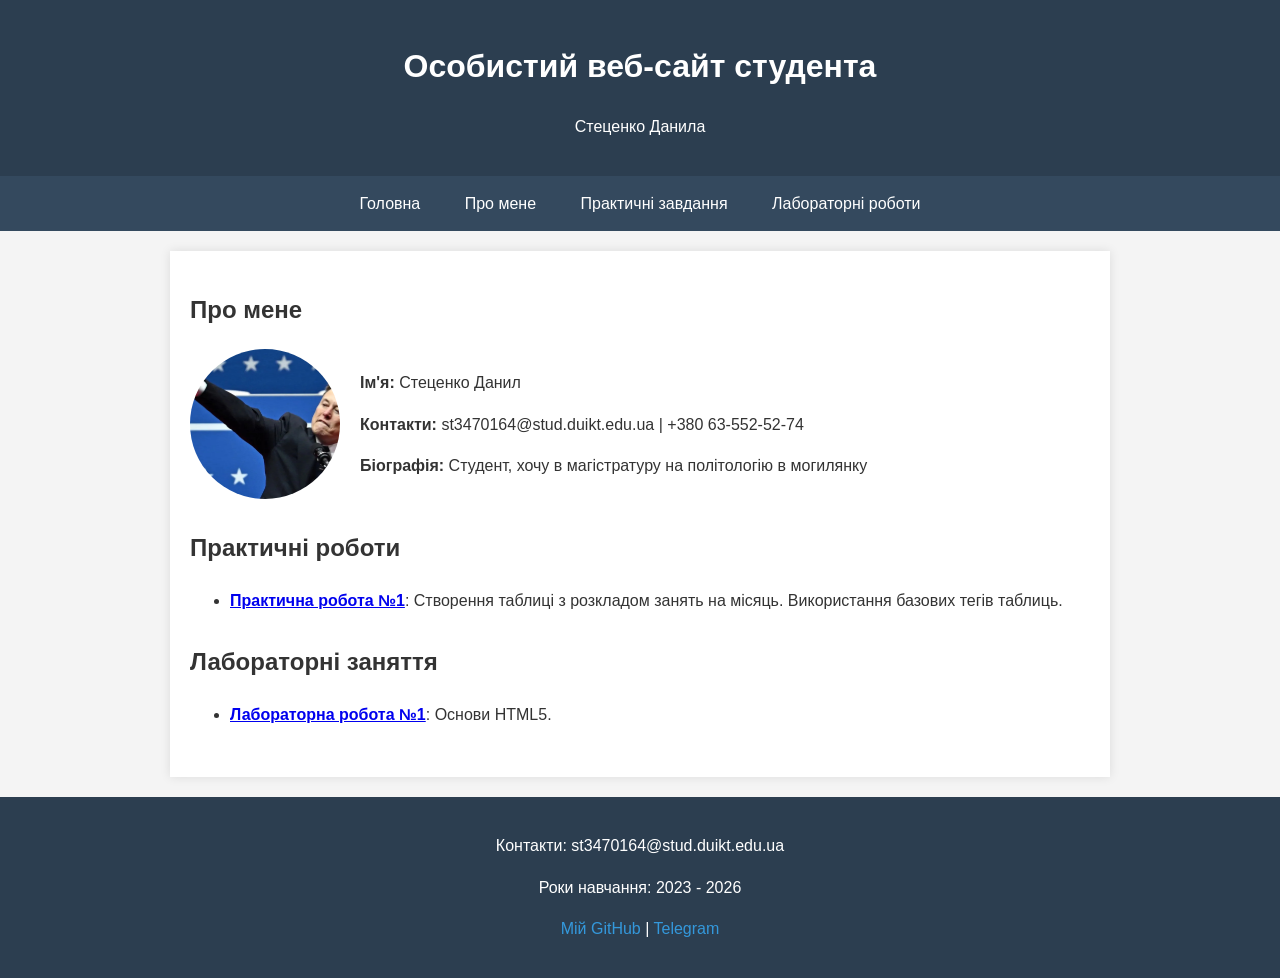
==== index.html @ 1c88a18d "Initial commit" ====
<!DOCTYPE html>
<html lang="uk">
<head>
    <meta charset="UTF-8">
    <meta name="viewport" content="width=device-width, initial-scale=1.0">
    <title>Особистий веб-сайт Стеценко Данила</title>
    <link rel="stylesheet" href="css/style.css">
</head>
<body>
    <header>
        <h1>Особистий веб-сайт студента</h1>
        <p>Стеценко Данила</p>
    </header>

    <nav>
        <ul>
            <li><a href="index.html">Головна</a></li>
            <li><a href="#about">Про мене</a></li>
            <li><a href="#practices">Практичні завдання</a></li>
            <li><a href="#labs">Лабораторні роботи</a></li>
        </ul>
    </nav>

    <main>
        <section id="about">
            <h2>Про мене</h2>
            <div class="about-content">
                <img src="img/profile.jpg" alt="Моє фото" class="profile-img">
                <div class="bio">
                    <p><strong>Ім'я:</strong> Стеценко Данил</p>
                    <p><strong>Контакти:</strong> st3470164@stud.duikt.edu.ua | +380 63-552-52-74</p>
                    <p><strong>Біографія:</strong> Студент, хочу в магістратуру на політологію в могилянку</p>
                </div>
            </div>
        </section>

        <section id="practices">
            <h2>Практичні роботи</h2>
            <ul>
                <li>
                    <strong><a href="practices/practice-1.html">Практична робота №1</a></strong>: 
                    Створення таблиці з розкладом занять на місяць. Використання базових тегів таблиць.
                </li>
                </ul>
        </section>

        <section id="labs">
            <h2>Лабораторні заняття</h2>
            <ul>
                <li>
                    <strong><a href="labs/lab-1.html">Лабораторна робота №1</a></strong>: 
                    Основи HTML5.
                </li>
                </ul>
        </section>
    </main>

    <footer>
        <p>Контакти: st3470164@stud.duikt.edu.ua</p>
        <p>Роки навчання: 2023 - 2026</p>
        <p>
            <a href="https://github.com/DanylStetsenko" target="_blank">Мій GitHub</a> | 
            <a href="#" target="https://t.me/DanilStetsenko">Telegram</a>
        </p>
    </footer>
</body>
</html>
---- css/style.css ----
/* Базові налаштування */
body {
    font-family: Arial, sans-serif;
    line-height: 1.6;
    margin: 0;
    padding: 0;
    background-color: #f4f4f4;
    color: #333;
}

header {
    background: #2c3e50;
    color: #ffffff;
    padding: 20px 0;
    text-align: center;
}

nav {
    background: #34495e;
    color: #ffffff;
}

nav ul {
    padding: 0;
    margin: 0;
    list-style: none;
    text-align: center;
}

nav li {
    display: inline;
}

nav a {
    color: #ffffff;
    text-decoration: none;
    padding: 15px 20px;
    display: inline-block;
}

nav a:hover {
    background: #2c3e50;
}

main {
    padding: 20px;
    max-width: 900px;
    margin: 20px auto;
    background: #ffffff;
    box-shadow: 0 0 10px rgba(0,0,0,0.1);
}

section {
    margin-bottom: 30px;
}

/* Секція "Про мене" */
.about-content {
    display: flex;
    gap: 20px;
    align-items: center;
}

.profile-img {
    width: 150px;
    height: 150px;
    border-radius: 50%;
    object-fit: cover;
    background-color: #ddd; /* Заглушка, якщо немає фото */
}

/* Таблиця розкладу */
.schedule-table {
    width: 100%;
    border-collapse: collapse;
    margin-top: 20px;
}

.schedule-table th, .schedule-table td {
    border: 1px solid #ddd;
    padding: 12px;
    text-align: center;
}

.schedule-table th {
    background-color: #34495e;
    color: white;
}

.schedule-table tr:nth-child(even) {
    background-color: #f9f9f9;
}

footer {
    text-align: center;
    padding: 20px;
    background: #2c3e50;
    color: #ffffff;
    margin-top: 20px;
}

footer a {
    color: #3498db;
    text-decoration: none;
}
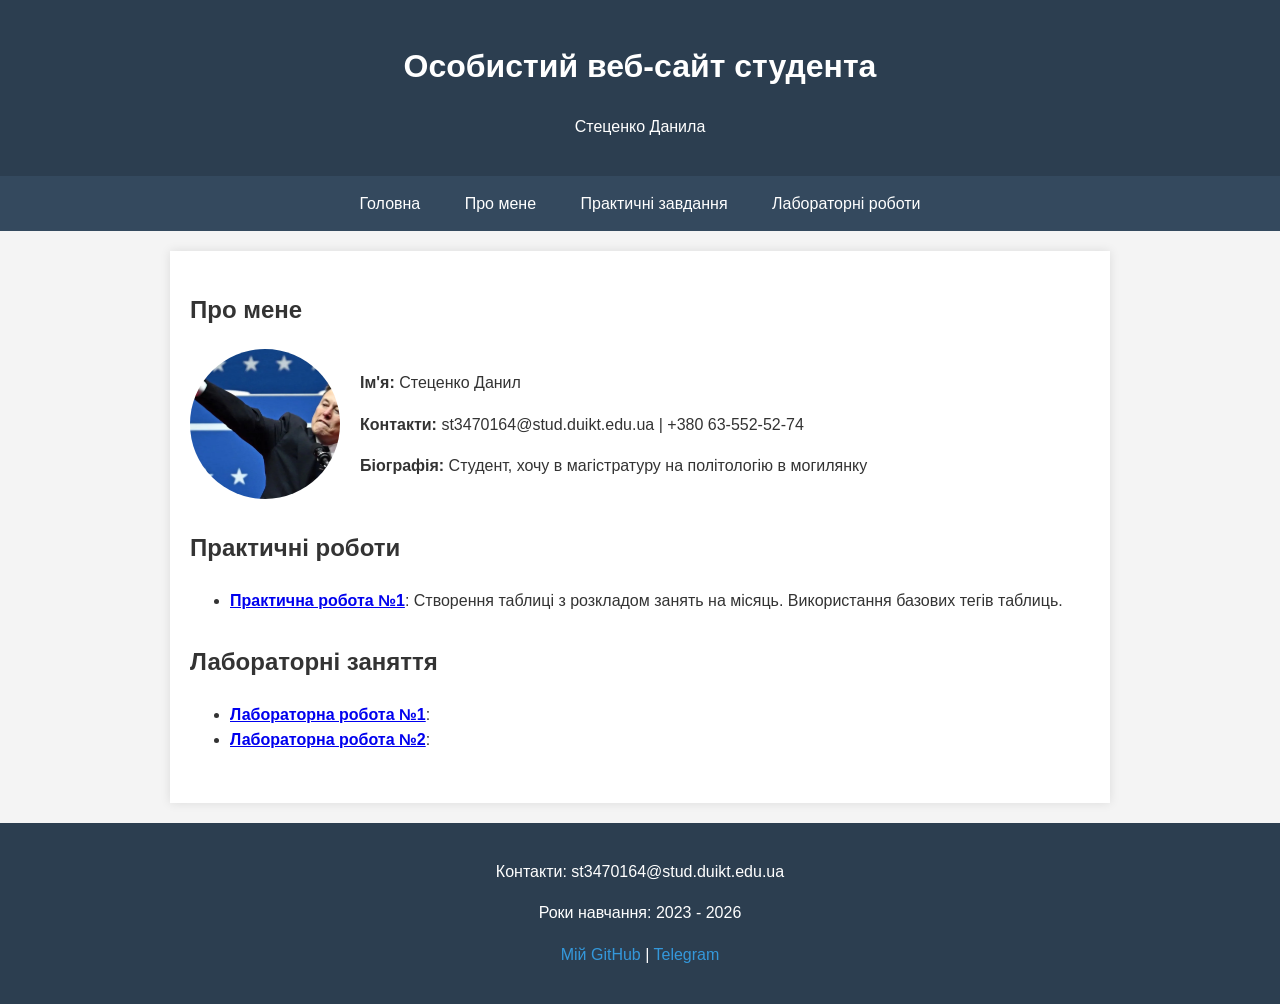
==== commit 47d1d1bf: "Lab2 and practice2" ====
--- a/index.html
+++ b/index.html
@@ -38,7 +38,7 @@
             <h2>Практичні роботи</h2>
             <ul>
                 <li>
-                    <strong><a href="practices/practice-1.html">Практична робота №1</a></strong>: 
+                    <strong><a href="practices/practice1.html">Практична робота №1</a></strong>: 
                     Створення таблиці з розкладом занять на місяць. Використання базових тегів таблиць.
                 </li>
                 </ul>
@@ -48,8 +48,10 @@
             <h2>Лабораторні заняття</h2>
             <ul>
                 <li>
-                    <strong><a href="labs/lab-1.html">Лабораторна робота №1</a></strong>: 
-                    Основи HTML5.
+                    <strong><a href="labs/lab1.html">Лабораторна робота №1</a></strong>: 
+                </li>                
+                <li>
+                    <strong><a href="labs/lab2.html">Лабораторна робота №2</a></strong>: 
                 </li>
                 </ul>
         </section>
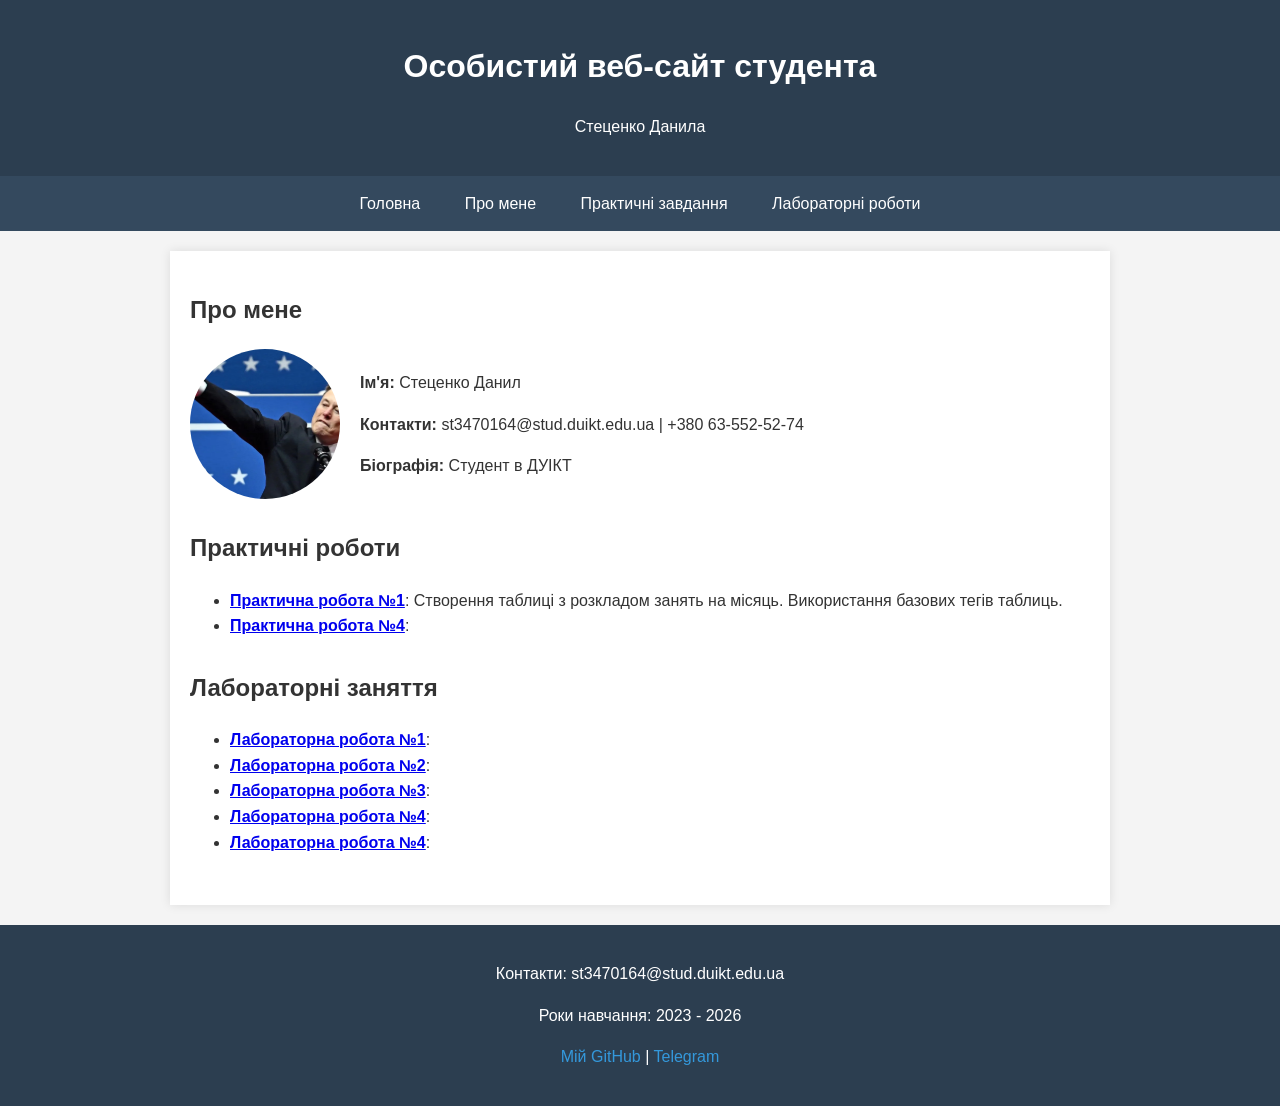
==== commit 1dc15055: "." ====
--- a/index.html
+++ b/index.html
@@ -29,7 +29,7 @@
                 <div class="bio">
                     <p><strong>Ім'я:</strong> Стеценко Данил</p>
                     <p><strong>Контакти:</strong> st3470164@stud.duikt.edu.ua | +380 63-552-52-74</p>
-                    <p><strong>Біографія:</strong> Студент, хочу в магістратуру на політологію в могилянку</p>
+                    <p><strong>Біографія:</strong> Студент в ДУІКТ</p>
                 </div>
             </div>
         </section>
@@ -40,6 +40,10 @@
                 <li>
                     <strong><a href="practices/practice1.html">Практична робота №1</a></strong>: 
                     Створення таблиці з розкладом занять на місяць. Використання базових тегів таблиць.
+                </li>
+                <li>
+                    <strong><a href="practices/practice4/index.html">Практична робота №4</a></strong>: 
+                    
                 </li>
                 </ul>
         </section>
@@ -52,6 +56,15 @@
                 </li>                
                 <li>
                     <strong><a href="labs/lab2.html">Лабораторна робота №2</a></strong>: 
+                </li>
+                <li>
+                    <strong><a href="labs/lab3.html">Лабораторна робота №3</a></strong>: 
+                </li>
+                <li>
+                    <strong><a href="labs/lab5.html">Лабораторна робота №4</a></strong>: 
+                </li>
+                <li>
+                    <strong><a href="labs/lab7/index.html">Лабораторна робота №4</a></strong>: 
                 </li>
                 </ul>
         </section>
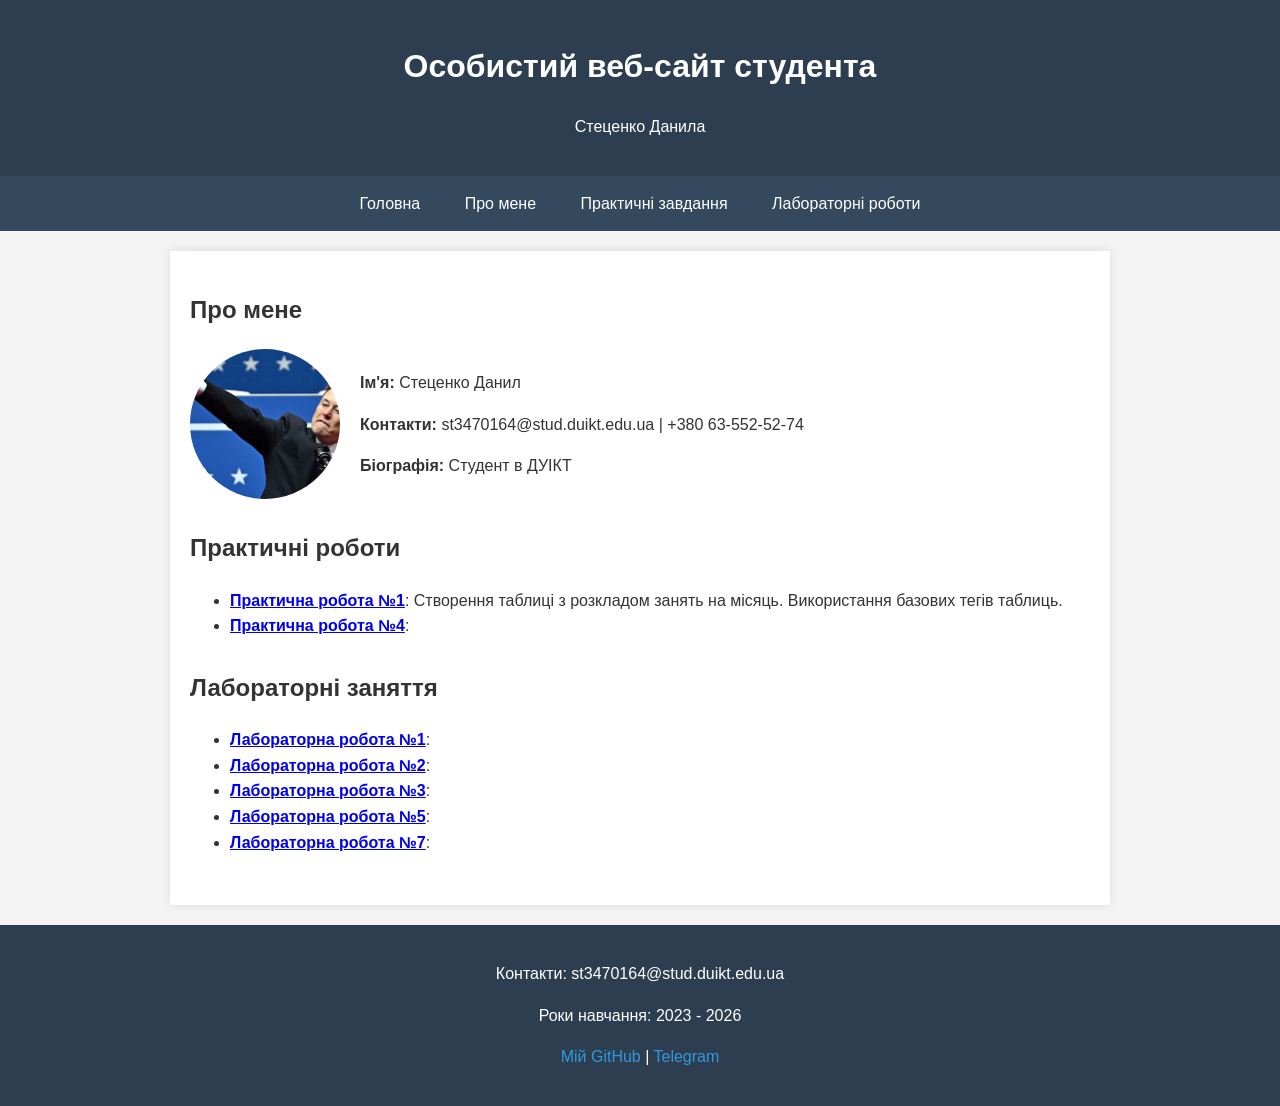
==== commit ee4dfe3f: "." ====
--- a/index.html
+++ b/index.html
@@ -42,7 +42,7 @@
                     Створення таблиці з розкладом занять на місяць. Використання базових тегів таблиць.
                 </li>
                 <li>
-                    <strong><a href="practices/practice4/index.html">Практична робота №4</a></strong>: 
+                    <strong><a href="practices/practice4.html">Практична робота №4</a></strong>: 
                     
                 </li>
                 </ul>
@@ -61,10 +61,10 @@
                     <strong><a href="labs/lab3.html">Лабораторна робота №3</a></strong>: 
                 </li>
                 <li>
-                    <strong><a href="labs/lab5.html">Лабораторна робота №4</a></strong>: 
+                    <strong><a href="labs/lab5.html">Лабораторна робота №5</a></strong>: 
                 </li>
                 <li>
-                    <strong><a href="labs/lab7/index.html">Лабораторна робота №4</a></strong>: 
+                    <strong><a href="labs/lab7/index.html">Лабораторна робота №7</a></strong>: 
                 </li>
                 </ul>
         </section>
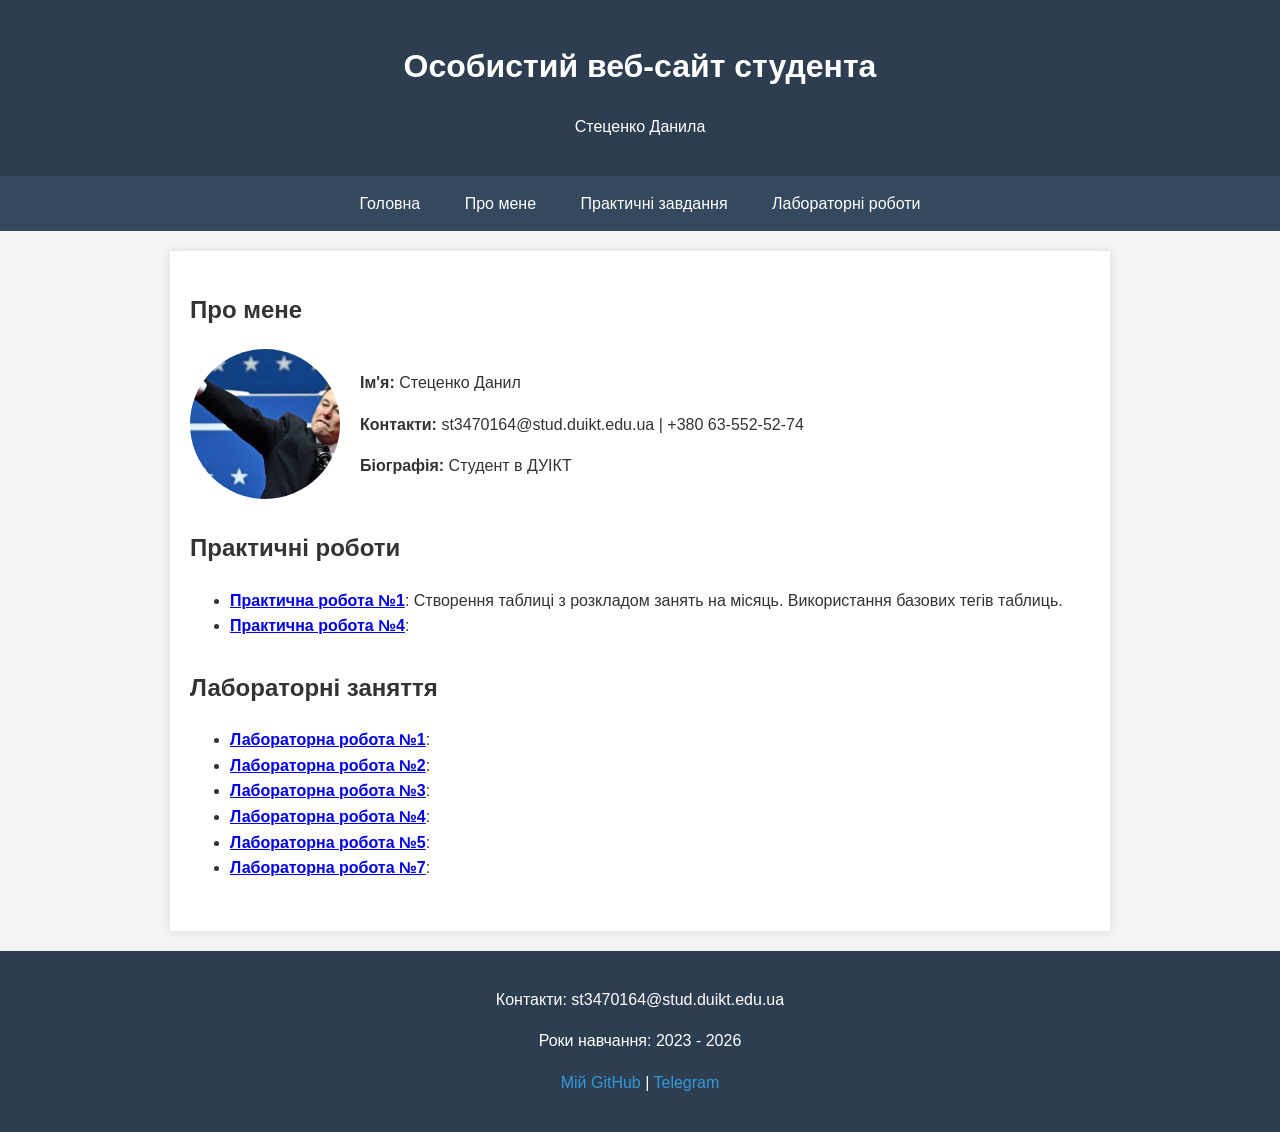
==== commit c1174e8c: "." ====
--- a/index.html
+++ b/index.html
@@ -58,7 +58,10 @@
                     <strong><a href="labs/lab2.html">Лабораторна робота №2</a></strong>: 
                 </li>
                 <li>
-                    <strong><a href="labs/lab3.html">Лабораторна робота №3</a></strong>: 
+                    <strong><a href="labs/lab3.html">Лабораторна робота №3</a></strong>:                     
+                </li>
+                <li>
+                    <strong><a href="labs/lab4.html">Лабораторна робота №4</a></strong>: 
                 </li>
                 <li>
                     <strong><a href="labs/lab5.html">Лабораторна робота №5</a></strong>: 
